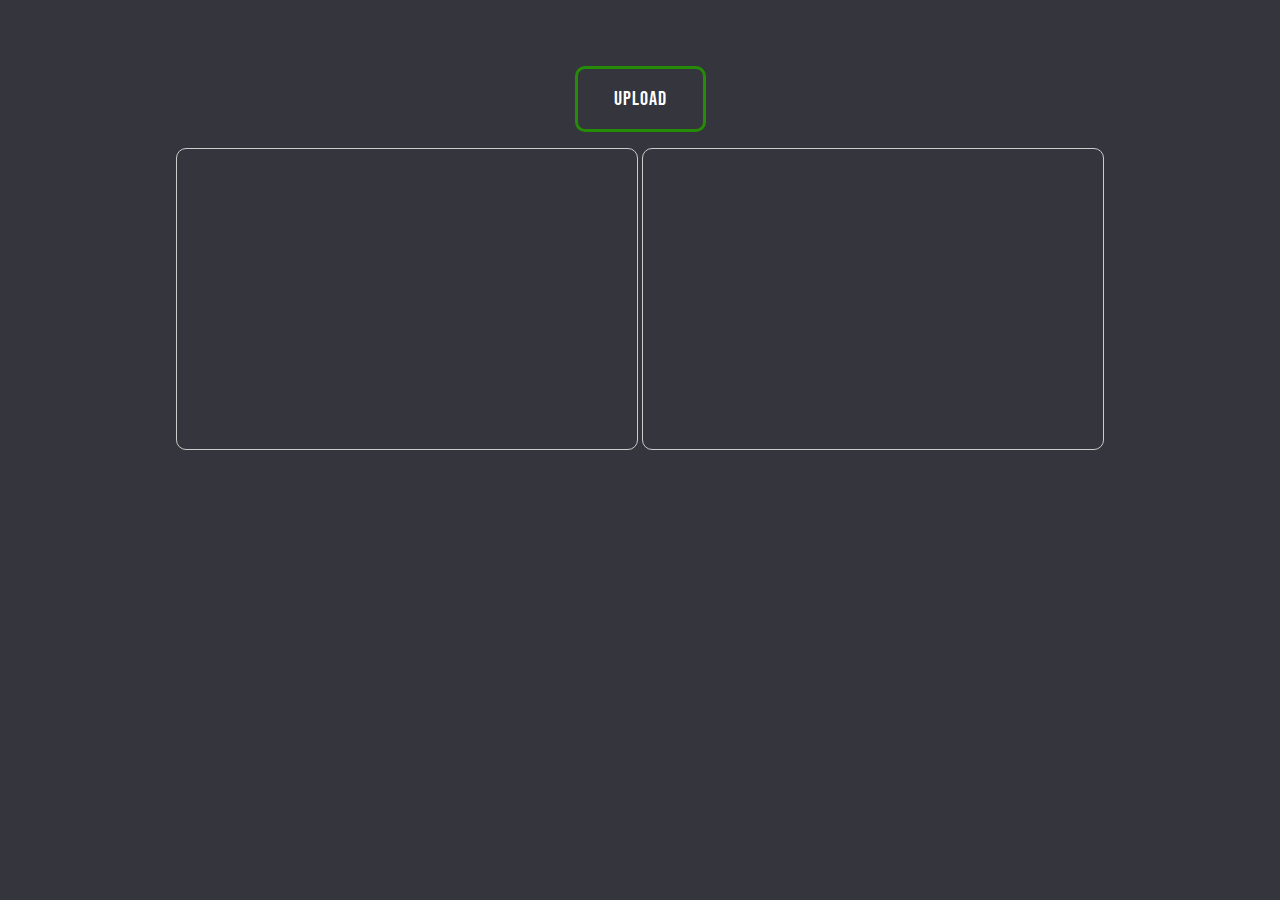
==== std_project/frontend/index.html @ ad555ca3 "add basic ui" ====
<!DOCTYPE html>
<html lang="en">

<head>
    <meta charset="UTF-8">
    <title>Spot The Difference</title>
    <link rel="stylesheet" href="styles.css">
    <link href='https://fonts.googleapis.com/css?family=Bebas Neue' rel='stylesheet'>
    <script src="https://ajax.googleapis.com/ajax/libs/jquery/3.5.1/jquery.min.js"></script>
    <script src="img_loader.js "></script>
</head>

<body>
    <center>
        <div class="file" style="height:0px;overflow:hidden">
            <input id="uploadFile" type="file" name="photo" accept="image/*" />
        </div>
        <div id="outer" class="upload">
            <div class="button_slide slide_down" id="uploadBtn" onclick="chooseFile();">Upload</div>
        </div>
        <div class="imgs">
            <canvas id="canvasOrig" width="460" height="300"></canvas>
            <canvas id="canvasNew" width="460" height="300"></canvas>
        </div>
    </center>
</body>

</html>
---- std_project/frontend/styles.css ----
html {
    height: 100%;
}

body {
    height: 100%;
    margin: 0;
    background: #35353d;
}

.button_slide {
    color: #FFF;
    border: 3px solid rgb(38, 139, 7);
    border-radius: 10px;
    padding: 18px 36px;
    display: inline-block;
    font-family: 'Bebas Neue';
    font-size: 20px;
    letter-spacing: 1px;
    cursor: pointer;
    box-shadow: inset 0 0 0 0 rgb(38, 139, 7);
    -webkit-transition: ease-out 0.4s;
    -moz-transition: ease-out 0.4s;
    transition: ease-out 0.4s;
    margin: 16px;
}

.slide_down:hover {
    box-shadow: inset 0 100px 0 0 rgb(38, 139, 7);
}

.slide_right:hover {
    box-shadow: inset 400px 0 0 0 rgb(38, 139, 7);
}

.slide_left:hover {
    box-shadow: inset 0 0 0 50px rgb(38, 139, 7);
}

.slide_diagonal:hover {
    box-shadow: inset 400px 50px 0 0 rgb(38, 139, 7);
}

#outer {
    width: 364px;
    margin: 50px auto 0 auto;
    text-align: center;
}

canvas {
    border: 1px solid #ccc;
    border-radius: 10px;
}
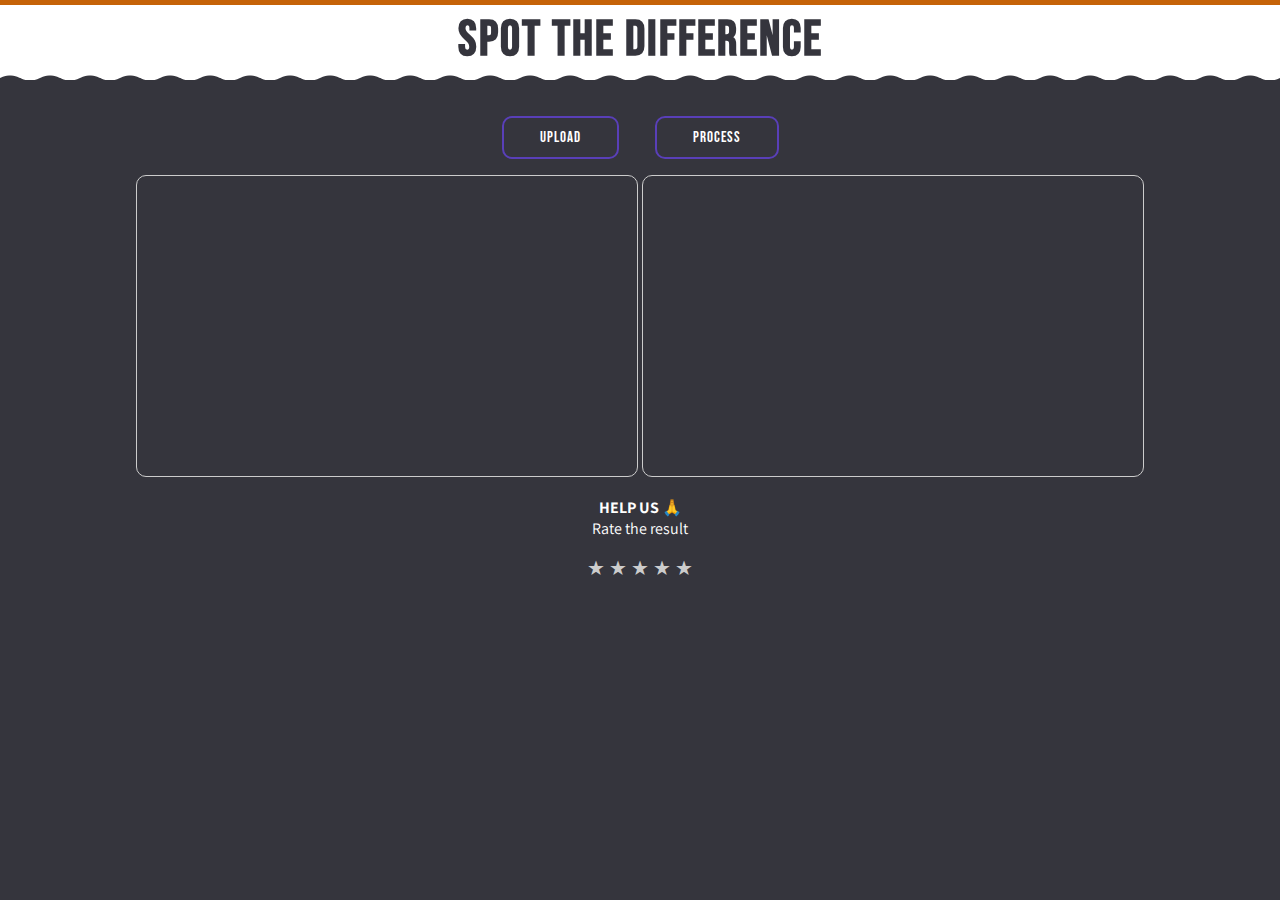
==== commit b18f0f61: "update styles" ====
--- a/std_project/frontend/index.html
+++ b/std_project/frontend/index.html
@@ -6,22 +6,58 @@
     <title>Spot The Difference</title>
     <link rel="stylesheet" href="styles.css">
     <link href='https://fonts.googleapis.com/css?family=Bebas Neue' rel='stylesheet'>
+    <link href='https://fonts.googleapis.com/css?family=Assistant' rel='stylesheet'>
+    <link href='https://fonts.googleapis.com/css?family=Rancho&effect=shadow-multiple' rel='stylesheet'>
     <script src="https://ajax.googleapis.com/ajax/libs/jquery/3.5.1/jquery.min.js"></script>
+    <script src="https://maxcdn.bootstrapcdn.com/bootstrap/3.4.1/js/bootstrap.min.js"></script>
     <script src="img_loader.js "></script>
 </head>
 
 <body>
     <center>
+        <div id="orange"></div>
+        <!-- <div id="yello"></div> -->
+        <!-- <div id="blue"></div> -->
+        <div class="wave">
+            <h1 id="title" class="font-effect-shadow-multiple">SPOT THE DIFFERENCE</h1>
+            <!-- <img id="logo" src="logo.png"> -->
+        </div>
         <div class="file" style="height:0px;overflow:hidden">
             <input id="uploadFile" type="file" name="photo" accept="image/*" />
         </div>
-        <div id="outer" class="upload">
+        <div id="outer">
             <div class="button_slide slide_down" id="uploadBtn" onclick="chooseFile();">Upload</div>
+            <div class="button_slide slide_down" id="processBtn" onclick="processImage();">Process</div>
         </div>
         <div class="imgs">
-            <canvas id="canvasOrig" width="460" height="300"></canvas>
-            <canvas id="canvasNew" width="460" height="300"></canvas>
+            <canvas id="canvasOrig" width="500" height="300"></canvas>
+            <canvas id="canvasNew" width="500" height="300"></canvas>
         </div>
+        <div class="ratetxt">
+            <!-- <h2>Help us improve ourselves</h2> -->
+            <p><b>HELP US</b> &#128591</br>Rate the result</p>
+            <!-- <p>Rate the result</p> -->
+            <div class="rate">
+                <input type="radio" id="star5" name="rate" value="5" />
+                <label for="star5" title="text"></label>
+                <input type="radio" id="star4" name="rate" value="4" />
+                <label for="star4" title="text"></label>
+                <input type="radio" id="star3" name="rate" value="3" />
+                <label for="star3" title="text"></label>
+                <input type="radio" id="star2" name="rate" value="2" />
+                <label for="star2" title="text"></label>
+                <input type="radio" id="star1" name="rate" value="1" />
+                <label for="star1" title="text"></label>
+            </div>
+
+            <!-- <div id="mySidebar" class="sidebar">
+            </div> -->
+            <!-- <button id="yes">Yes</button>
+            <button id="no">No</button>
+            <div class="slidecontainer">
+                <input type="range" min="1" max="100" value="50" class="slider" id="myRange">
+                <p>Value: <span id="demo"></span></p>
+            </div> -->
     </center>
 </body>
 
--- a/std_project/frontend/styles.css
+++ b/std_project/frontend/styles.css
@@ -3,22 +3,90 @@
 }
 
 body {
-    height: 100%;
+    /* height: 100%; */
     margin: 0;
     background: #35353d;
+    /* margin-left: 50px; */
 }
+
+#title {
+    /* margin-top: 20px; */
+    font-family: 'Bebas Neue';
+    letter-spacing: 2px;
+    font-size: 50px;
+    /* color: #ffffff; */
+    color: #35353d;
+    margin: 0;
+}
+
+#orange {
+    background-color: #c56308;
+    height: 5px;
+}
+
+#yello {
+    background-color: #c59b08;
+    height: 5px;
+}
+
+.wave {
+    background: linear-gradient(to right, #ffffff, #ffffff);
+    position: relative;
+    width: 100%;
+    height: 100%;
+    padding: 5px 0 5px 0;
+}
+
+.wave {
+    padding: 5px 0 15px 0;
+}
+
+.wave::before,
+.wave::after {
+    border-bottom: 5px solid #35353d;
+}
+
+.wave::before {
+    content: "";
+    position: absolute;
+    left: 0;
+    right: 0;
+    bottom: 0;
+    height: 5px;
+    background-size: 20px 40px;
+    background-image: radial-gradient(circle at 10px -15px, transparent 20px, #35353d 21px);
+}
+
+.wave::after {
+    content: "";
+    position: absolute;
+    left: 0;
+    right: 0;
+    bottom: 0;
+    height: 10px;
+    background-size: 40px 40px;
+    background-image: radial-gradient(circle at 10px 26px, #35353d 20px, transparent 21px);
+}
+
+
+/* #logo {
+    width: 5%;
+    height: 5%;
+    float: right;
+    position: static;
+} */
 
 .button_slide {
     color: #FFF;
-    border: 3px solid rgb(38, 139, 7);
+    border: 2px solid rgb(89, 63, 184);
     border-radius: 10px;
-    padding: 18px 36px;
+    padding: 10px 36px;
     display: inline-block;
     font-family: 'Bebas Neue';
-    font-size: 20px;
+    font-size: 15px;
     letter-spacing: 1px;
     cursor: pointer;
-    box-shadow: inset 0 0 0 0 rgb(38, 139, 7);
+    box-shadow: inset 0 0 0 0 rgb(89, 63, 184);
     -webkit-transition: ease-out 0.4s;
     -moz-transition: ease-out 0.4s;
     transition: ease-out 0.4s;
@@ -26,28 +94,78 @@
 }
 
 .slide_down:hover {
-    box-shadow: inset 0 100px 0 0 rgb(38, 139, 7);
-}
-
-.slide_right:hover {
-    box-shadow: inset 400px 0 0 0 rgb(38, 139, 7);
-}
-
-.slide_left:hover {
-    box-shadow: inset 0 0 0 50px rgb(38, 139, 7);
-}
-
-.slide_diagonal:hover {
-    box-shadow: inset 400px 50px 0 0 rgb(38, 139, 7);
+    box-shadow: inset 0 100px 0 0 rgb(89, 63, 184);
 }
 
 #outer {
-    width: 364px;
-    margin: 50px auto 0 auto;
+    /* width: 364px; */
+    margin: 15px 0 0 0;
     text-align: center;
 }
 
 canvas {
     border: 1px solid #ccc;
     border-radius: 10px;
-}+}
+
+.ratetxt {
+    font-family: 'Assistant';
+    /* font-family: 'Bebas Neue'; */
+    color: #FFF;
+}
+
+.rate {
+    /* float: left; */
+    height: 30px;
+    padding: 0 10px;
+}
+
+.rate:not(:checked)>input {
+    position: absolute;
+    top: -9999px;
+}
+
+.rate:not(:checked)>label {
+    /* float: right; */
+    width: 1em;
+    align-self: center;
+    /* overflow: hidden; */
+    /* white-space: nowrap; */
+    cursor: pointer;
+    font-size: 20px;
+    color: #ccc;
+}
+
+.rate:not(:checked)>label:before {
+    content: '★ ';
+}
+
+.rate>input:checked~label {
+    color: #ffc700;
+}
+
+.rate:not(:checked)>label:hover,
+.rate:not(:checked)>label:hover~label {
+    color: #deb217;
+}
+
+.rate>input:checked+label:hover,
+.rate>input:checked+label:hover~label,
+.rate>input:checked~label:hover,
+.rate>input:checked~label:hover~label,
+.rate>label:hover~input:checked~label {
+    color: #c59b08;
+}
+
+
+/* #outer {
+    height: 100%;
+    width: 12%;
+    position: fixed;
+    z-index: 1;
+    top: 0;
+    left: 0;
+    overflow-x: hidden;
+    transition: 0.5s;
+    padding-top: 60px;
+} */